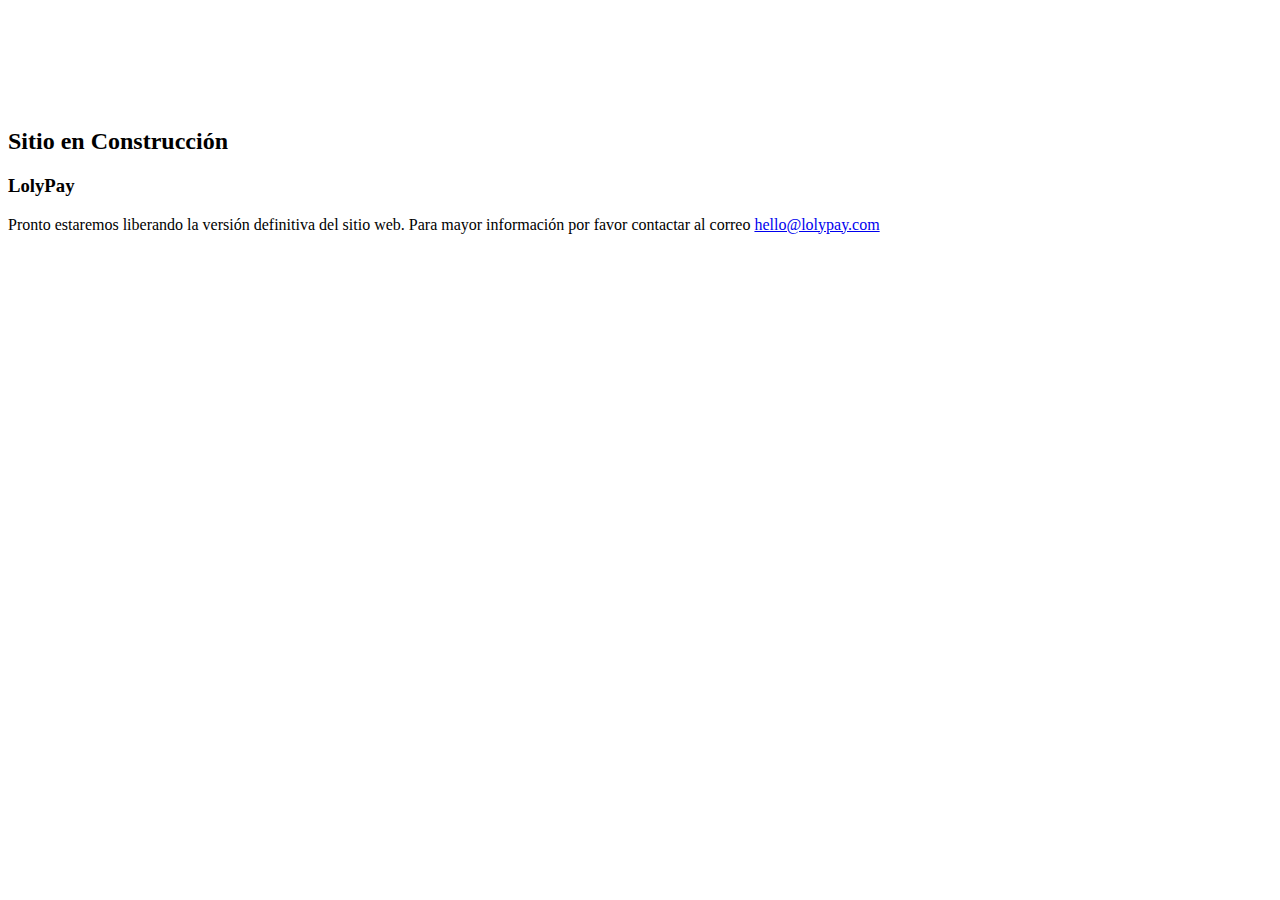
==== index.html @ 044367e9 "Cambia nombre del sitio." ====
<!doctype html>
<html lang="en">
  <head>
    <meta charset="utf-8">
    <meta name="viewport" content="width=device-width, initial-scale=1">
    <title>LolyPay</title>
    <link href="https://cdn.jsdelivr.net/npm/bootstrap@5.3.1/dist/css/bootstrap.min.css" rel="stylesheet" integrity="sha384-4bw+/aepP/YC94hEpVNVgiZdgIC5+VKNBQNGCHeKRQN+PtmoHDEXuppvnDJzQIu9" crossorigin="anonymous">
  </head>
  <body>
    <div class="container" style="margin-top: 10vh;">
        <div class="row">
            <div class="col-md-4 offset-md-4">
                <img src="static/images/under-constrution.png" class="img-fluid" alt="">
            </div>
        </div>
        <div class="row">
            <div class="col-md-6 offset-md-3">
                <h2 class="text-center">Sitio en Construcci&oacute;n</h6>
                <h3 class="text-center">LolyPay</h5>
                <p>Pronto estaremos liberando la versi&oacute;n definitiva del sitio web. Para mayor informaci&oacute;n por favor contactar al correo <a href="mailto: hello@lolypay.com">hello@lolypay.com</a></p>
            </div>
        </div>
    </div>
    <script src="https://cdn.jsdelivr.net/npm/bootstrap@5.3.1/dist/js/bootstrap.bundle.min.js" integrity="sha384-HwwvtgBNo3bZJJLYd8oVXjrBZt8cqVSpeBNS5n7C8IVInixGAoxmnlMuBnhbgrkm" crossorigin="anonymous"></script>
  </body>
</html>
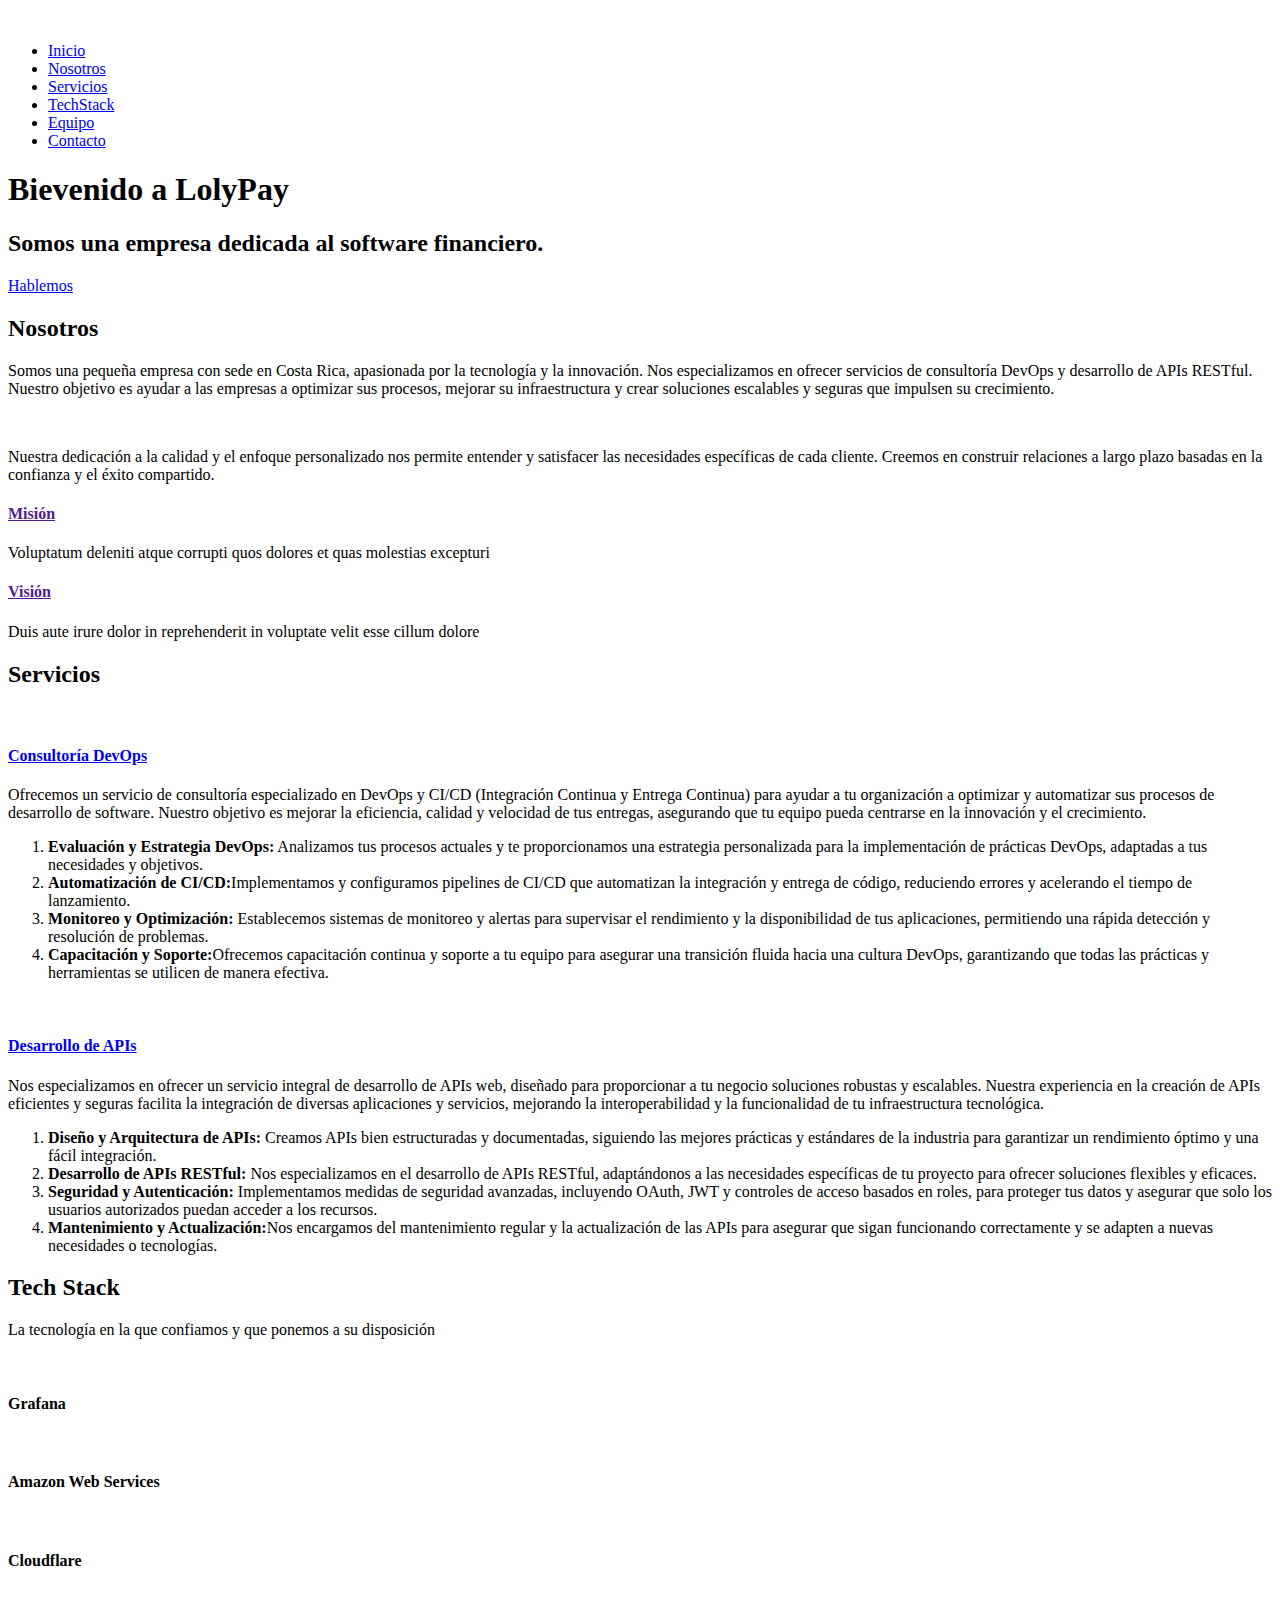
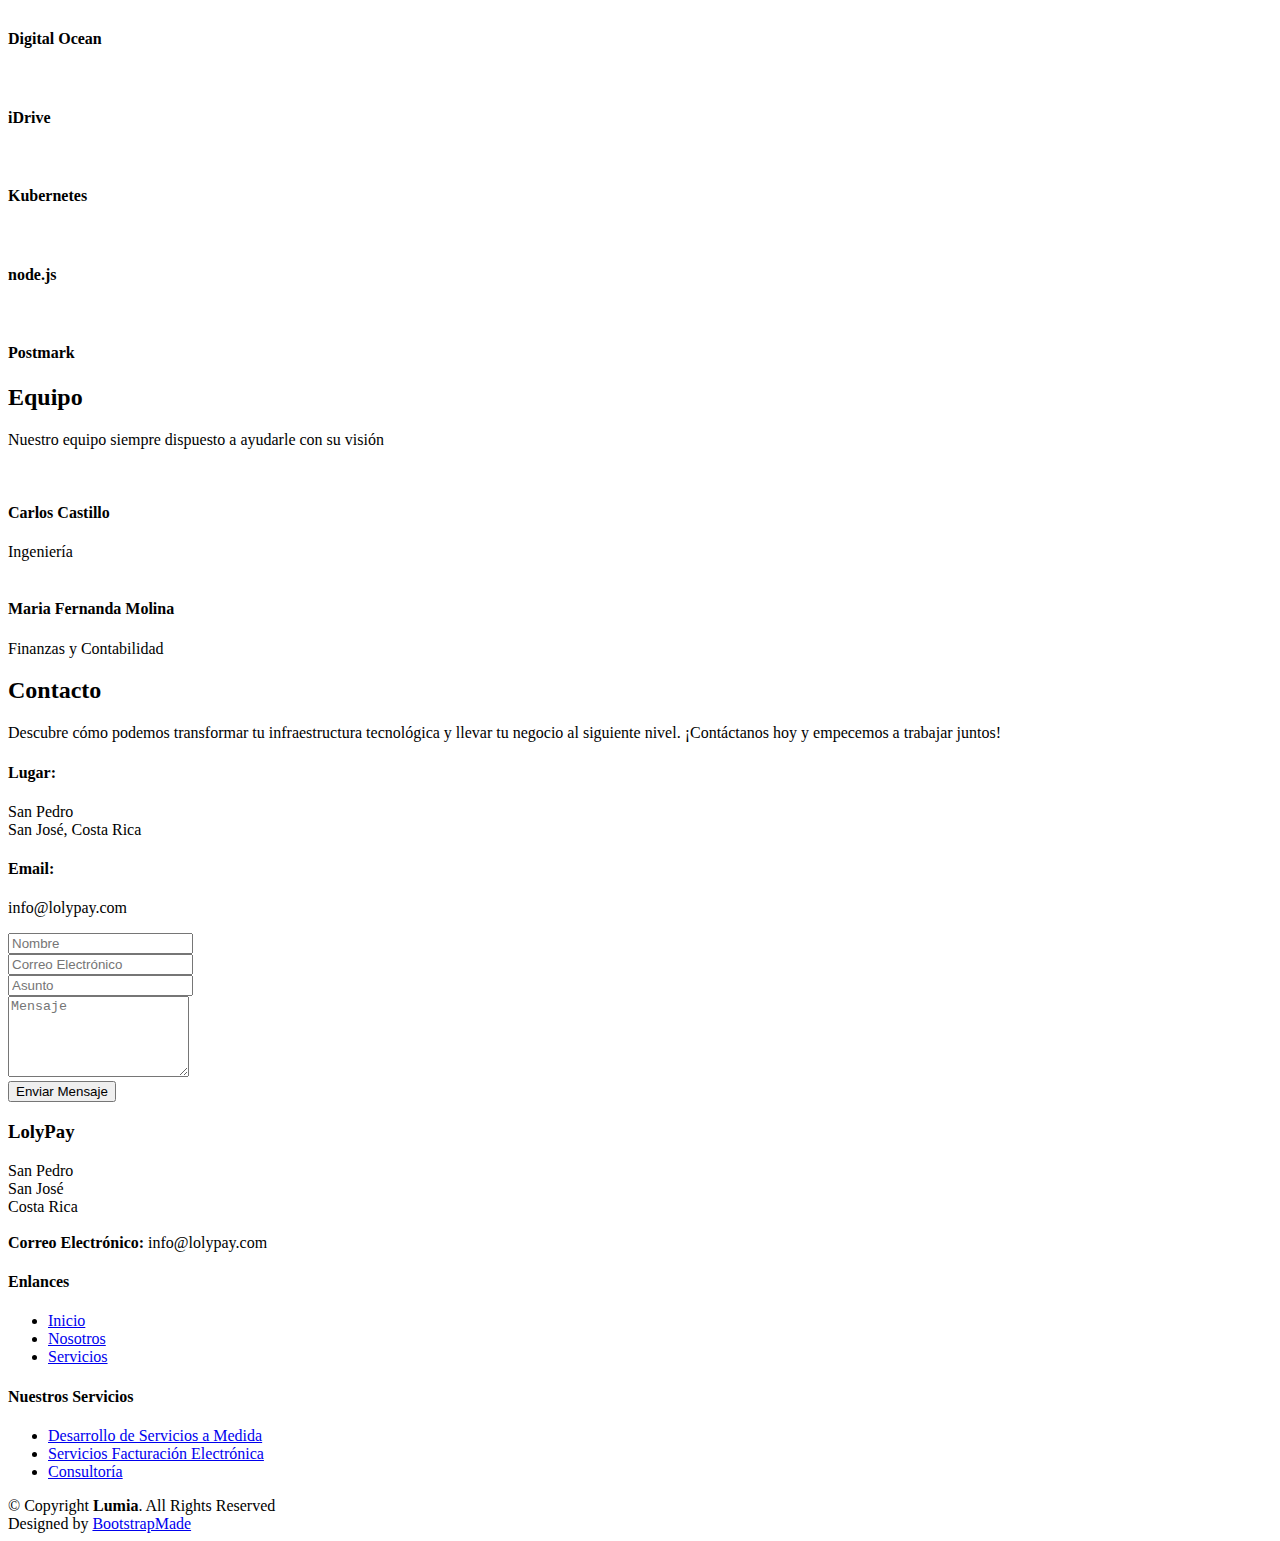
==== commit c37134ac: "Elimina validador php." ====
--- a/index.html
+++ b/index.html
@@ -1,26 +1,431 @@
-<!doctype html>
-<html lang="en">
-  <head>
-    <meta charset="utf-8">
-    <meta name="viewport" content="width=device-width, initial-scale=1">
-    <title>LolyPay</title>
-    <link href="https://cdn.jsdelivr.net/npm/bootstrap@5.3.1/dist/css/bootstrap.min.css" rel="stylesheet" integrity="sha384-4bw+/aepP/YC94hEpVNVgiZdgIC5+VKNBQNGCHeKRQN+PtmoHDEXuppvnDJzQIu9" crossorigin="anonymous">
-  </head>
-  <body>
-    <div class="container" style="margin-top: 10vh;">
-        <div class="row">
-            <div class="col-md-4 offset-md-4">
-                <img src="static/images/under-constrution.png" class="img-fluid" alt="">
-            </div>
-        </div>
-        <div class="row">
-            <div class="col-md-6 offset-md-3">
-                <h2 class="text-center">Sitio en Construcci&oacute;n</h6>
-                <h3 class="text-center">LolyPay</h5>
-                <p>Pronto estaremos liberando la versi&oacute;n definitiva del sitio web. Para mayor informaci&oacute;n por favor contactar al correo <a href="mailto: hello@lolypay.com">hello@lolypay.com</a></p>
-            </div>
-        </div>
-    </div>
-    <script src="https://cdn.jsdelivr.net/npm/bootstrap@5.3.1/dist/js/bootstrap.bundle.min.js" integrity="sha384-HwwvtgBNo3bZJJLYd8oVXjrBZt8cqVSpeBNS5n7C8IVInixGAoxmnlMuBnhbgrkm" crossorigin="anonymous"></script>
-  </body>
+<!DOCTYPE html>
+<html lang="en">
+
+<head>
+  <meta charset="utf-8">
+  <meta content="width=device-width, initial-scale=1.0" name="viewport">
+
+  <title>LolyPay - Software Financiero</title>
+  <meta content="" name="description">
+  <meta content="" name="keywords">
+
+  <!-- Favicons -->
+  <link href="assets/img/favicon.png" rel="icon">
+  <link href="assets/img/apple-touch-icon.png" rel="apple-touch-icon">
+
+  <!-- Google Fonts -->
+  <link href="https://fonts.googleapis.com/css?family=Open+Sans:300,300i,400,400i,600,600i,700,700i|Raleway:300,300i,400,400i,500,500i,600,600i,700,700i|Poppins:300,300i,400,400i,500,500i,600,600i,700,700i" rel="stylesheet">
+
+  <!-- Vendor CSS Files -->
+  <link href="assets/vendor/bootstrap/css/bootstrap.min.css" rel="stylesheet">
+  <link href="assets/vendor/bootstrap-icons/bootstrap-icons.css" rel="stylesheet">
+  <link href="assets/vendor/boxicons/css/boxicons.min.css" rel="stylesheet">
+  <link href="assets/vendor/glightbox/css/glightbox.min.css" rel="stylesheet">
+  <link href="assets/vendor/swiper/swiper-bundle.min.css" rel="stylesheet">
+
+  <!-- Template Main CSS File -->
+  <link href="assets/css/style.css" rel="stylesheet">
+</head>
+
+<body>
+
+  <!-- ======= Header ======= -->
+  <header id="header" class="fixed-top d-flex align-items-center">
+    <div class="container d-flex align-items-center">
+
+      <div class="logo me-auto">
+        <a href="index.html"><img src="assets/img/logo/logo_transparent_horizontal_nobuffer.png" alt="" class="img-fluid"></a>
+      </div>
+
+      <nav id="navbar" class="navbar order-last order-lg-0">
+        <ul>
+          <li><a class="nav-link scrollto active" href="#hero">Inicio</a></li>
+          <li><a class="nav-link scrollto" href="#about">Nosotros</a></li>
+          <li><a class="nav-link scrollto" href="#services">Servicios</a></li>
+          <li><a class="nav-link scrollto" href="#tech-stack">TechStack</a></li>
+          <li><a class="nav-link scrollto " href="#team">Equipo</a></li>
+          <li><a class="nav-link scrollto" href="#contact">Contacto</a></li>
+        </ul>
+        <i class="bi bi-list mobile-nav-toggle"></i>
+      </nav><!-- .navbar -->
+
+      <div class="header-social-links d-flex align-items-center">
+        <a href="#" class="instagram"><i class="bi bi-instagram"></i></a>
+      </div>
+
+    </div>
+  </header><!-- End Header -->
+
+  <!-- ======= Hero Section ======= -->
+  <section id="hero" class="d-flex flex-column justify-content-center align-items-center">
+    <div class="container text-center text-md-left" data-aos="fade-up">
+      <h1>Bievenido a <span>LolyPay</span></h1>
+      <h2>Somos una empresa dedicada al software financiero.</h2>
+      <a href="#contact" class="btn-get-started scrollto">Hablemos</a>
+    </div>
+  </section><!-- End Hero -->
+
+  <main id="main">
+
+    <!-- ======= What We Do Section ======= -->
+    <section id="about" class="what-we-do">
+      <div class="container">
+
+        <div class="section-title">
+          <h2>Nosotros</h2>
+          <p>Somos una pequeña empresa con sede en Costa Rica, apasionada por la tecnología y la innovación. Nos especializamos en ofrecer servicios de consultoría DevOps y desarrollo 
+            de APIs RESTful. Nuestro objetivo es ayudar a las empresas a optimizar sus procesos, mejorar su infraestructura y crear soluciones escalables y seguras que impulsen su crecimiento.</p>
+          <br/>  
+          <p>Nuestra dedicación a la calidad y el enfoque personalizado nos permite entender y satisfacer las necesidades específicas de cada cliente. Creemos en construir relaciones
+             a largo plazo basadas en la confianza y el éxito compartido.</p>
+        </div>
+
+        <div class="row">
+          <div class="col-lg-4 offset-lg-2 col-md-6 d-flex align-items-stretch">
+            <div class="icon-box">
+              <div class="icon"><i class="bi bi-award"></i></div>
+              <h4><a href="">Misión</a></h4>
+              <p>Voluptatum deleniti atque corrupti quos dolores et quas molestias excepturi</p>
+            </div>
+          </div>
+
+          <div class="col-lg-4 col-md-6 d-flex align-items-stretch mt-4 mt-md-0">
+            <div class="icon-box">
+              <div class="icon"><i class="bi bi-eye"></i></div>
+              <h4><a href="">Visión</a></h4>
+              <p>Duis aute irure dolor in reprehenderit in voluptate velit esse cillum dolore</p>
+            </div>
+          </div>
+
+        </div>
+
+      </div>
+    </section><!-- End What We Do Section -->
+
+    <!-- ======= Services Section ======= -->
+    <section id="services" class="services section-bg">
+      <div class="container">
+
+        <div class="section-title">
+          <h2>Servicios</h2>
+        </div>
+
+        <div class="row">
+
+
+          <div class="col-6">
+            <!-- ======= DevOps ======= -->
+            <div class="row">
+              <div class="col-12">
+                <div class="icon-box">
+                  <div class="image-container">
+                    <img src="assets/img/services/devops.png" class="img-fluid" alt="">
+                  </div>
+                  <h4><a href="#">Consultoría DevOps</a></h4>
+                  <p>Ofrecemos un servicio de consultoría especializado en DevOps y CI/CD (Integración Continua y Entrega Continua) 
+                    para ayudar a tu organización a optimizar y automatizar sus procesos de desarrollo de software. Nuestro objetivo 
+                    es mejorar la eficiencia, calidad y velocidad de tus entregas, asegurando que tu equipo pueda centrarse en la innovación y el crecimiento.</p>
+                    <ol>
+                      <li><strong>Evaluación y Estrategia DevOps:</strong> Analizamos tus procesos actuales y te proporcionamos una estrategia 
+                        personalizada para la implementación de prácticas DevOps, adaptadas a tus necesidades y objetivos.</li>
+                      <li><strong>Automatización de CI/CD:</strong>Implementamos y configuramos pipelines de CI/CD que automatizan la integración
+                        y entrega de código, reduciendo errores y acelerando el tiempo de lanzamiento.</li>
+                      <li><strong>Monitoreo y Optimización: </strong>Establecemos sistemas de monitoreo y alertas para supervisar el rendimiento
+                        y la disponibilidad de tus aplicaciones, permitiendo una rápida detección y resolución de problemas.</li>
+                      <li><strong>Capacitación y Soporte:</strong>Ofrecemos capacitación continua y soporte a tu equipo para asegurar una transición 
+                        fluida hacia una cultura DevOps, garantizando que todas las prácticas y herramientas se utilicen de manera efectiva.</li>
+                    </ol>
+                </div>
+              </div>
+
+            </div>
+            <!-- ======= DevOps ======= -->
+          </div>
+
+
+          <div class="col-6">
+            <!-- ======= APIs Restful ======= -->
+          <div class="row">
+
+            <div class="col-12">
+              <div class="icon-box">
+                <div class="image-container">
+                  <img src="assets/img/services/apis.png" class="img-fluid" alt="">
+                </div>
+                <h4><a href="#">Desarrollo de APIs</a></h4>
+                <p>Nos especializamos en ofrecer un servicio integral de desarrollo de APIs web, diseñado para proporcionar a tu negocio soluciones robustas y escalables. Nuestra experiencia en la creación de APIs eficientes y 
+                  seguras facilita la integración de diversas aplicaciones y servicios, mejorando la interoperabilidad y la funcionalidad de tu infraestructura tecnológica.</p>
+                  <ol>
+                    <li><strong>Diseño y Arquitectura de APIs: </strong> Creamos APIs bien estructuradas y documentadas, siguiendo las mejores prácticas y estándares de la industria para garantizar un 
+                      rendimiento óptimo y una fácil integración.</li>
+                    <li><strong>Desarrollo de APIs RESTful: </strong>Nos especializamos en el desarrollo de APIs RESTful, adaptándonos a las necesidades específicas de tu proyecto para ofrecer soluciones 
+                      flexibles y eficaces.</li>
+                    <li><strong>Seguridad y Autenticación: </strong>Implementamos medidas de seguridad avanzadas, incluyendo OAuth, JWT y controles de acceso basados en roles, para proteger tus datos y 
+                      asegurar que solo los usuarios autorizados puedan acceder a los recursos.</li>
+                    <li><strong>Mantenimiento y Actualización:</strong>Nos encargamos del mantenimiento regular y la actualización de las APIs para asegurar que sigan funcionando correctamente y se adapten 
+                      a nuevas necesidades o tecnologías.</li>
+                  </ol>
+              </div>
+            </div>
+
+          </div>
+          <!-- ======= APIs Restful ======= -->
+          </div>
+
+
+        </div>
+
+
+      </div>
+    </section><!-- End Services Section -->
+
+    <!-- ======= TechStack Section ======= -->
+    <section id="tech-stack" class="tech-stack what-we-do">
+      <div class="container">
+
+        <div class="section-title">
+          <h2>Tech Stack</h2>
+          <p>La tecnología en la que confiamos y que ponemos a su disposición</p>
+        </div>
+
+        <div class="tech-stack-slider swiper" data-aos="fade-up" data-aos-delay="100">
+          <div class="swiper-wrapper">
+
+            <div class="swiper-slide">
+              <div class="tech-stack-item">
+                <img src="assets/img/tech-stack/grafana.png" height="90"  alt="">
+                <h4>Grafana</h4>
+              </div>
+            </div><!-- End testimonial item -->
+
+            <div class="swiper-slide">
+              <div class="tech-stack-item">
+                <img src="assets/img/tech-stack/aws.png" height="90"  alt="">
+                <h4>Amazon Web Services</h4>
+              </div>
+            </div><!-- End testimonial item -->
+
+            <div class="swiper-slide">
+              <div class="tech-stack-item">
+                <img src="assets/img/tech-stack/cloudflare.png" height="90" alt="">
+                <h4>Cloudflare</h4>
+              </div>
+            </div><!-- End testimonial item -->
+
+            <div class="swiper-slide">
+              <div class="tech-stack-item">
+                <img src="assets/img/tech-stack/digitalocean.png" height="90" alt="">
+                <h4>Digital Ocean</h4>
+              </div>
+            </div><!-- End testimonial item -->
+
+            <div class="swiper-slide">
+              <div class="tech-stack-item">
+                <img src="assets/img/tech-stack/idrive.png" height="90" alt="">
+                <h4>iDrive</h4>
+              </div>
+            </div><!-- End testimonial item -->
+
+            <div class="swiper-slide">
+              <div class="tech-stack-item">
+                <img src="assets/img/tech-stack/k8s.png" height="90" alt="">
+                <h4>Kubernetes</h4>
+              </div>
+            </div><!-- End testimonial item -->
+
+            <div class="swiper-slide">
+              <div class="tech-stack-item">
+                <img src="assets/img/tech-stack/nodejs.png" height="90" alt="">
+                <h4>node.js</h4>
+              </div>
+            </div><!-- End testimonial item -->
+
+            <div class="swiper-slide">
+              <div class="tech-stack-item">
+                <img src="assets/img/tech-stack/postmark.png" height="90" class="testimonial-img" alt="">
+                <h4>Postmark</h4>
+              </div>
+            </div><!-- End testimonial item -->
+
+          </div>
+          <div class="swiper-pagination"></div>
+        </div>
+
+      </div>
+    </section><!-- End What We Do Section -->
+
+    <!-- ======= Team Section ======= -->
+    <section id="team" class="team">
+      <div class="container">
+
+        <div class="section-title">
+          <h2>Equipo</h2>
+          <p>Nuestro equipo siempre dispuesto a ayudarle con su visi&oacute;n</p>
+        </div>
+
+        <div class="row">
+          <div class="col-lg-4 offset-lg-2 col-md-6 d-flex align-items-center">
+            <div class="member">
+              <img src="assets/img/team/man.jpg" alt="">
+              <h4>Carlos Castillo</h4>
+              <span>Ingeniería</span>
+              <div class="social">
+                <a href="https://github.com/caco0516" target="_blank"><i class="bi bi-github"></i></a>
+                <a href="https://www.linkedin.com/in/castillooporta/" target="_blank"><i class="bi bi-linkedin"></i></a>
+              </div>
+            </div>
+          </div>
+
+          <div class="col-lg-4 col-md-6 d-flex align-items-center">
+            <div class="member">
+              <img src="assets/img/team/woman.jpg" alt="">
+              <h4>Maria Fernanda Molina</h4>
+              <span>Finanzas y Contabilidad</span>
+              <div class="social">
+                <a href="https://www.linkedin.com/in/fernanda-molina-792569203/"><i class="bi bi-linkedin"></i></a>
+              </div>
+            </div>
+          </div>
+
+        </div>
+
+      </div>
+    </section><!-- End Team Section -->
+
+    <!-- ======= Contact Section ======= -->
+    <section id="contact" class="contact section-bg">
+      <div class="container">
+
+        <div class="section-title">
+          <h2>Contacto</h2>
+          <p>Descubre cómo podemos transformar tu infraestructura tecnológica y llevar tu negocio al siguiente nivel. ¡Contáctanos hoy y empecemos a trabajar juntos!</p>
+        </div>
+
+        <div class="row mt-5 justify-content-center">
+
+          <div class="col-lg-10">
+
+            <div class="info-wrap">
+              <div class="row">
+                <div class="col-lg-4 offset-lg-2 info">
+                  <i class="bi bi-geo-alt"></i>
+                  <h4>Lugar:</h4>
+                  <p>San Pedro<br>San Jos&eacute;, Costa Rica</p>
+                </div>
+
+                <div class="col-lg-4 info mt-4 mt-lg-0">
+                  <i class="bi bi-envelope"></i>
+                  <h4>Email:</h4>
+                  <p>info@lolypay.com</p>
+                </div>
+              </div>
+            </div>
+
+          </div>
+
+        </div>
+
+        <div class="row mt-5 justify-content-center">
+          <div class="col-lg-10">
+            <form name="contact" method="post" role="form" class="php-email-form" netlify>
+              <div class="row">
+                <div class="col-md-6 form-group">
+                  <input type="text" name="name" class="form-control" id="name" placeholder="Nombre" required>
+                </div>
+                <div class="col-md-6 form-group mt-3 mt-md-0">
+                  <input type="email" class="form-control" name="email" id="email" placeholder="Correo Electrónico" required>
+                </div>
+              </div>
+              <div class="form-group mt-3">
+                <input type="text" class="form-control" name="subject" id="subject" placeholder="Asunto" required>
+              </div>
+              <div class="form-group mt-3">
+                <textarea class="form-control" name="message" rows="5" placeholder="Mensaje" required></textarea>
+              </div>
+              <div class="text-center"><button type="submit">Enviar Mensaje</button></div>
+            </form>
+          </div>
+
+        </div>
+
+      </div>
+    </section><!-- End Contact Section -->
+
+  </main><!-- End #main -->
+
+  <!-- ======= Footer ======= -->
+  <footer id="footer">
+
+    <div class="footer-top">
+      <div class="container">
+        <div class="row">
+
+          <div class="col-lg-3 col-md-6 footer-contact">
+            <h3>LolyPay</h3>
+            <p>
+              San Pedro <br>
+              San José<br>
+              Costa Rica <br><br>
+              <strong>Correo Electrónico:</strong> info@lolypay.com<br>
+            </p>
+          </div>
+
+          <div class="col-lg-2 col-md-6 footer-links">
+            <h4>Enlances</h4>
+            <ul>
+              <li><i class="bx bx-chevron-right"></i> <a href="#">Inicio</a></li>
+              <li><i class="bx bx-chevron-right"></i> <a href="#">Nosotros</a></li>
+              <li><i class="bx bx-chevron-right"></i> <a href="#">Servicios</a></li>
+            </ul>
+          </div>
+
+          <div class="col-lg-3 col-md-6 footer-links">
+            <h4>Nuestros Servicios</h4>
+            <ul>
+              <li><i class="bx bx-chevron-right"></i> <a href="#">Desarrollo de Servicios a Medida</a></li>
+              <li><i class="bx bx-chevron-right"></i> <a href="#">Servicios Facturación Electrónica</a></li>
+              <li><i class="bx bx-chevron-right"></i> <a href="#">Consultoría</a></li>
+            </ul>
+          </div>
+
+        </div>
+      </div>
+    </div>
+
+    <div class="container d-md-flex py-4">
+
+      <div class="me-md-auto text-center text-md-start">
+        <div class="copyright">
+          &copy; Copyright <strong><span>Lumia</span></strong>. All Rights Reserved
+        </div>
+        <div class="credits">
+          <!-- All the links in the footer should remain intact. -->
+          <!-- You can delete the links only if you purchased the pro version. -->
+          <!-- Licensing information: https://bootstrapmade.com/license/ -->
+          <!-- Purchase the pro version with working PHP/AJAX contact form: https://bootstrapmade.com/lumia-bootstrap-business-template/ -->
+          Designed by <a href="https://bootstrapmade.com/">BootstrapMade</a>
+        </div>
+      </div>
+      <div class="social-links text-center text-md-right pt-3 pt-md-0">
+        <a href="#" class="twitter"><i class="bx bxl-twitter"></i></a>
+        <a href="#" class="instagram"><i class="bx bxl-instagram"></i></a>
+      </div>
+    </div>
+  </footer><!-- End Footer -->
+
+  <a href="#" class="back-to-top d-flex align-items-center justify-content-center"><i class="bi bi-arrow-up-short"></i></a>
+
+  <!-- Vendor JS Files -->
+  <script src="assets/vendor/purecounter/purecounter_vanilla.js"></script>
+  <script src="assets/vendor/bootstrap/js/bootstrap.bundle.min.js"></script>
+  <script src="assets/vendor/glightbox/js/glightbox.min.js"></script>
+  <script src="assets/vendor/isotope-layout/isotope.pkgd.min.js"></script>
+  <script src="assets/vendor/swiper/swiper-bundle.min.js"></script>
+  <script src="assets/vendor/waypoints/noframework.waypoints.js"></script>
+
+  <!-- Template Main JS File -->
+  <script src="assets/js/main.js"></script>
+
+</body>
+
 </html>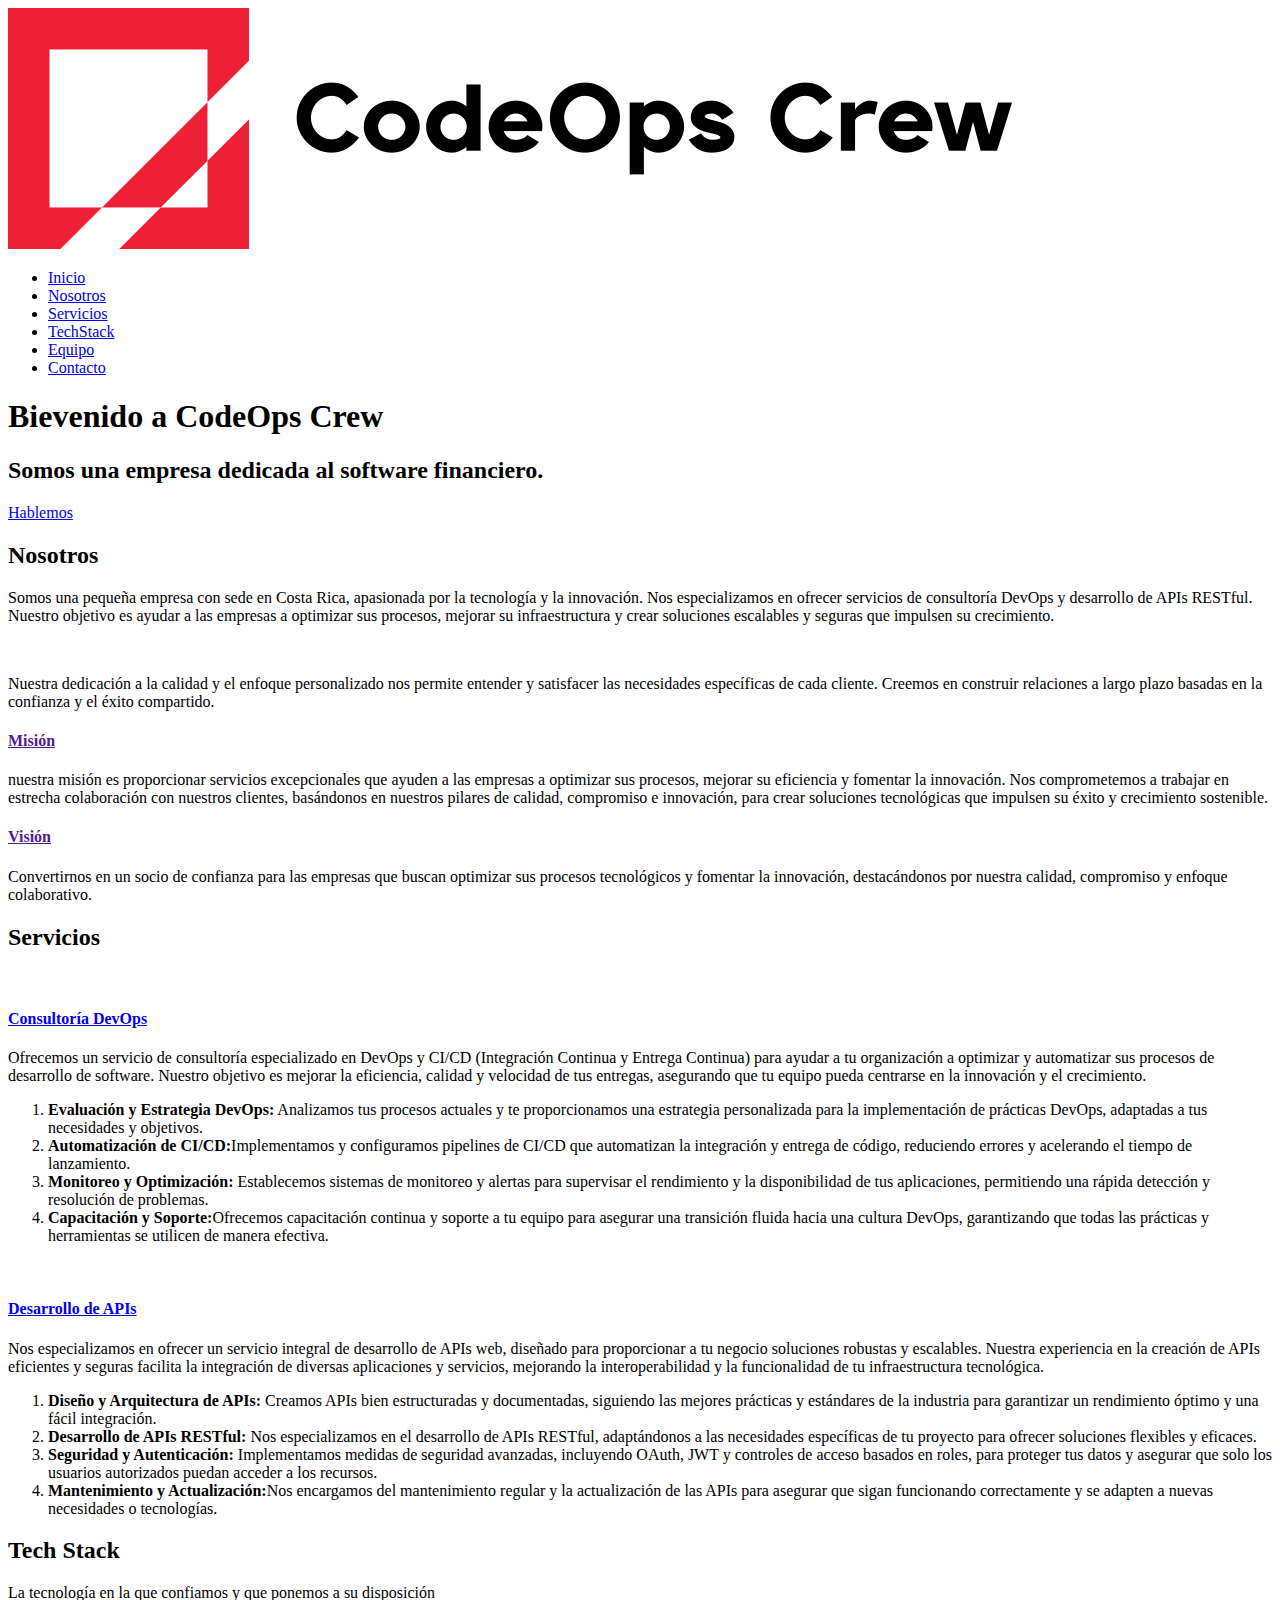
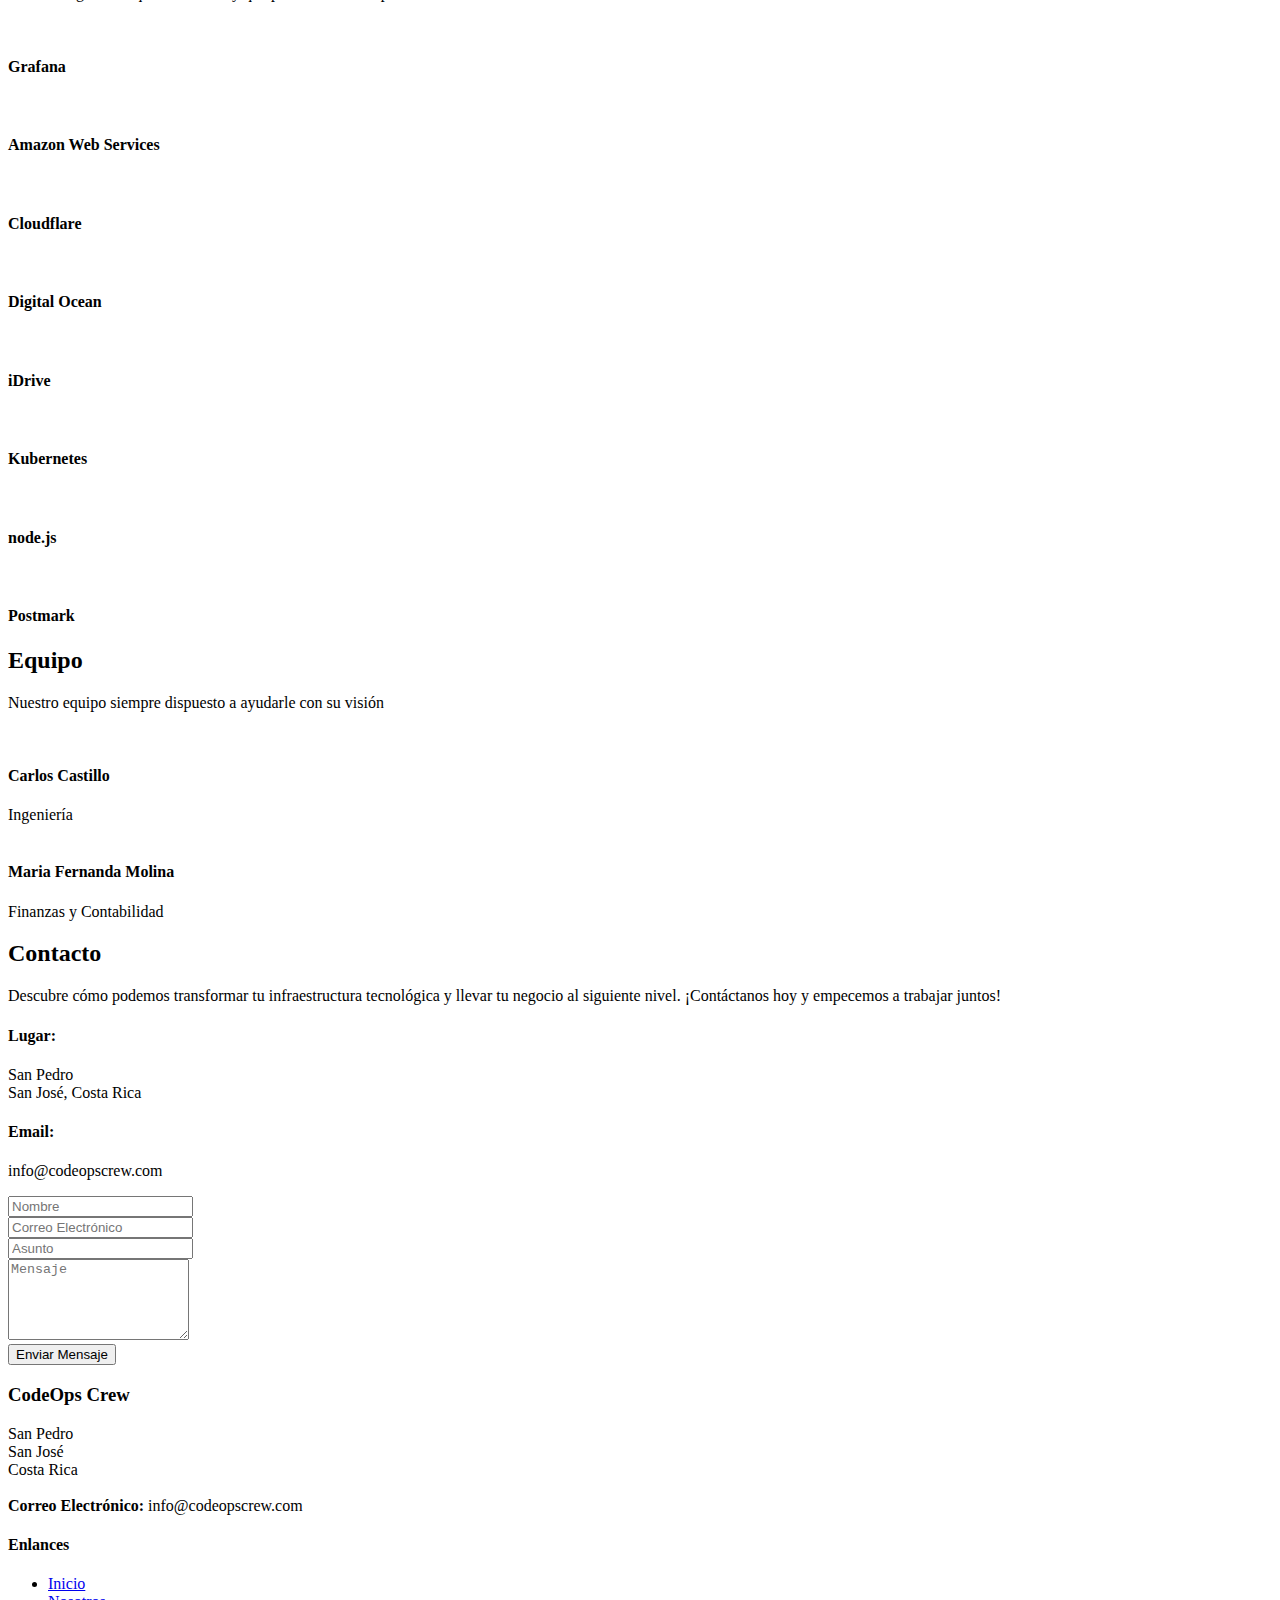
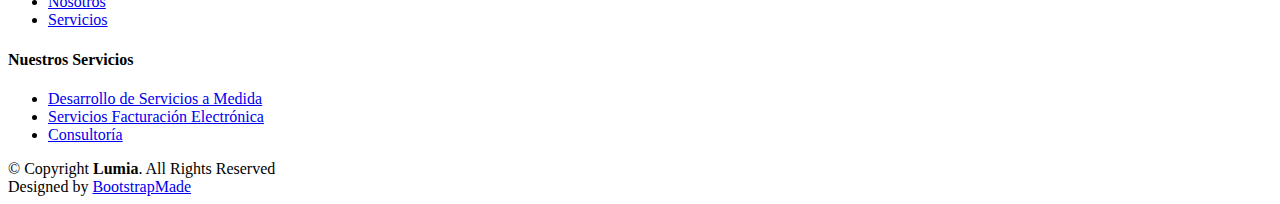
==== commit d7089e97: "Cambia el nombre de la empresa." ====
--- a/index.html
+++ b/index.html
@@ -5,9 +5,9 @@
   <meta charset="utf-8">
   <meta content="width=device-width, initial-scale=1.0" name="viewport">
 
-  <title>LolyPay - Software Financiero</title>
-  <meta content="" name="description">
-  <meta content="" name="keywords">
+  <title>CodeOps Crew</title>
+  <meta content="devops, consultoria, costa rica" name="description">
+  <meta content="costa rica, devops, consultoria, api, software" name="keywords">
 
   <!-- Favicons -->
   <link href="assets/img/favicon.png" rel="icon">
@@ -59,7 +59,7 @@
   <!-- ======= Hero Section ======= -->
   <section id="hero" class="d-flex flex-column justify-content-center align-items-center">
     <div class="container text-center text-md-left" data-aos="fade-up">
-      <h1>Bievenido a <span>LolyPay</span></h1>
+      <h1>Bievenido a <span>CodeOps Crew</span></h1>
       <h2>Somos una empresa dedicada al software financiero.</h2>
       <a href="#contact" class="btn-get-started scrollto">Hablemos</a>
     </div>
@@ -85,7 +85,9 @@
             <div class="icon-box">
               <div class="icon"><i class="bi bi-award"></i></div>
               <h4><a href="">Misión</a></h4>
-              <p>Voluptatum deleniti atque corrupti quos dolores et quas molestias excepturi</p>
+              <p>nuestra misión es proporcionar servicios excepcionales que ayuden a las empresas a optimizar sus procesos, mejorar su eficiencia y 
+                fomentar la innovación. Nos comprometemos a trabajar en estrecha colaboración con nuestros clientes, basándonos en nuestros pilares de calidad, 
+                compromiso e innovación, para crear soluciones tecnológicas que impulsen su éxito y crecimiento sostenible.</p>
             </div>
           </div>
 
@@ -93,7 +95,8 @@
             <div class="icon-box">
               <div class="icon"><i class="bi bi-eye"></i></div>
               <h4><a href="">Visión</a></h4>
-              <p>Duis aute irure dolor in reprehenderit in voluptate velit esse cillum dolore</p>
+              <p>Convertirnos en un socio de confianza para las empresas que buscan optimizar sus procesos tecnológicos y fomentar la innovación, 
+                destacándonos por nuestra calidad, compromiso y enfoque colaborativo.</p>
             </div>
           </div>
 
@@ -113,7 +116,7 @@
         <div class="row">
 
 
-          <div class="col-6">
+          <div class="col-12 col-lg-6 col-xl-6">
             <!-- ======= DevOps ======= -->
             <div class="row">
               <div class="col-12">
@@ -143,7 +146,7 @@
           </div>
 
 
-          <div class="col-6">
+          <div class="col-12 col-lg-6 col-xl-6">
             <!-- ======= APIs Restful ======= -->
           <div class="row">
 
@@ -316,7 +319,7 @@
                 <div class="col-lg-4 info mt-4 mt-lg-0">
                   <i class="bi bi-envelope"></i>
                   <h4>Email:</h4>
-                  <p>info@lolypay.com</p>
+                  <p>info@codeopscrew.com</p>
                 </div>
               </div>
             </div>
@@ -361,12 +364,12 @@
         <div class="row">
 
           <div class="col-lg-3 col-md-6 footer-contact">
-            <h3>LolyPay</h3>
+            <h3>CodeOps Crew</h3>
             <p>
               San Pedro <br>
               San José<br>
               Costa Rica <br><br>
-              <strong>Correo Electrónico:</strong> info@lolypay.com<br>
+              <strong>Correo Electrónico:</strong> info@codeopscrew.com<br>
             </p>
           </div>
 
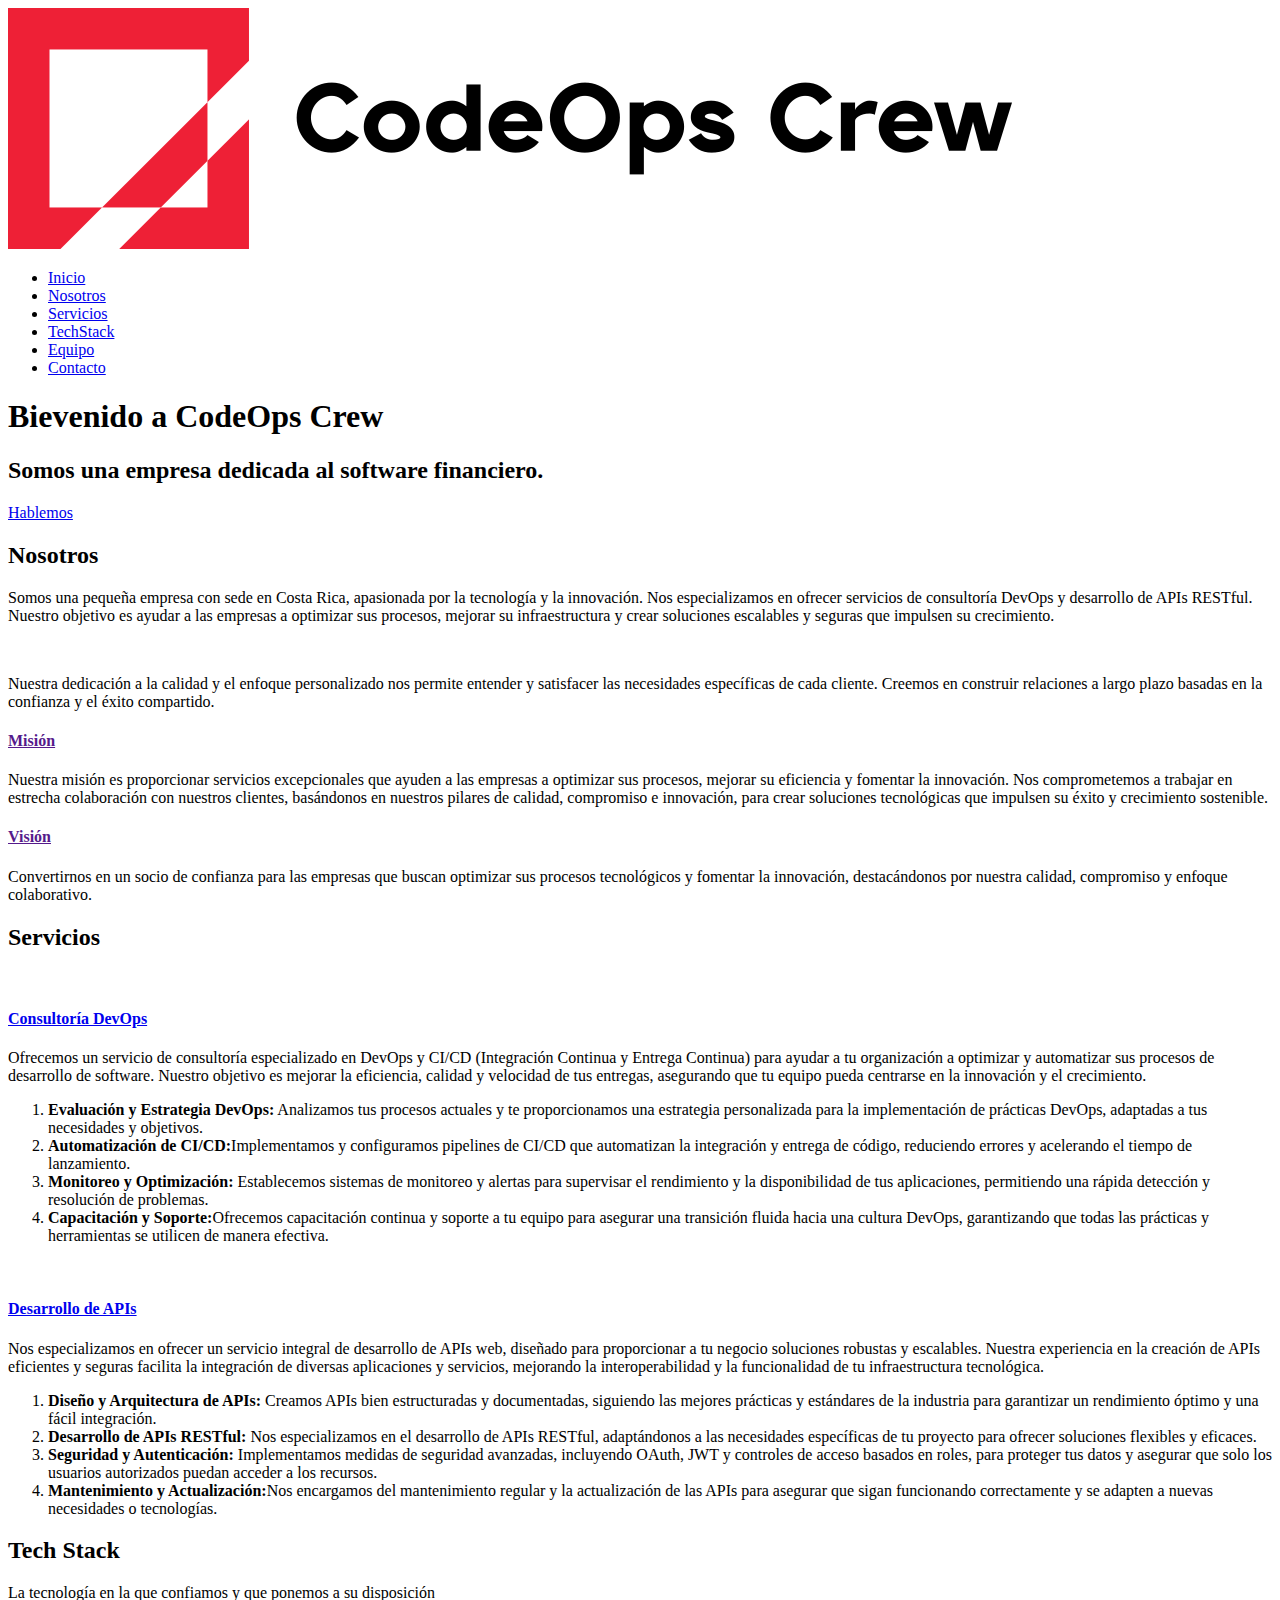
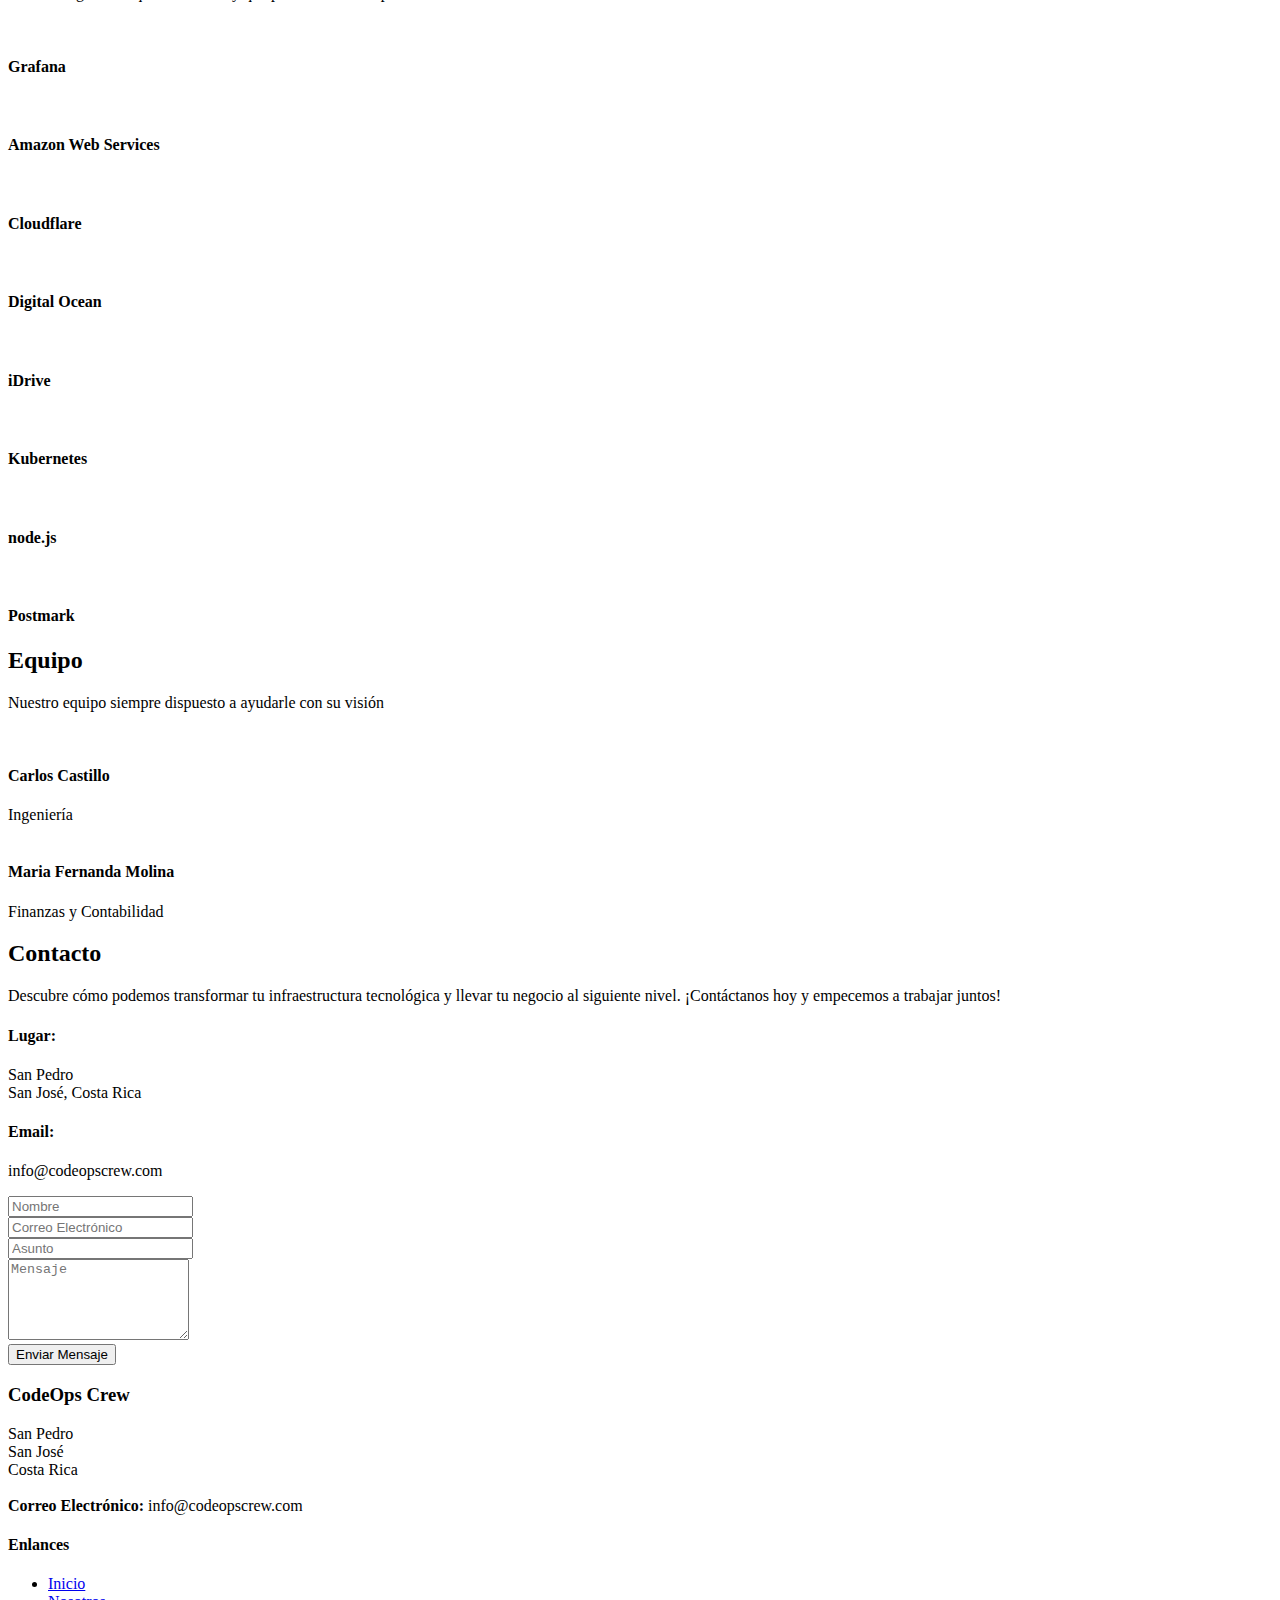
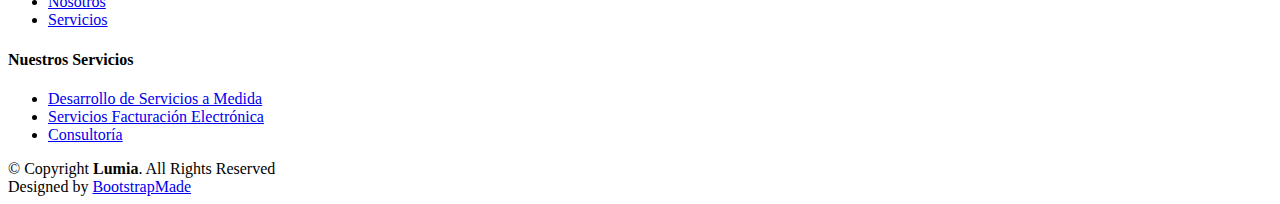
==== commit 0f6f8ed0: "Agrega enlance social a linkedin" ====
--- a/index.html
+++ b/index.html
@@ -50,7 +50,7 @@
       </nav><!-- .navbar -->
 
       <div class="header-social-links d-flex align-items-center">
-        <a href="#" class="instagram"><i class="bi bi-instagram"></i></a>
+        <a href="https://www.linkedin.com/company/codeopscrew/about" class="instagram"><i class="bi bi-linkedin"></i></a>
       </div>
 
     </div>
@@ -85,7 +85,7 @@
             <div class="icon-box">
               <div class="icon"><i class="bi bi-award"></i></div>
               <h4><a href="">Misión</a></h4>
-              <p>nuestra misión es proporcionar servicios excepcionales que ayuden a las empresas a optimizar sus procesos, mejorar su eficiencia y 
+              <p>Nuestra misión es proporcionar servicios excepcionales que ayuden a las empresas a optimizar sus procesos, mejorar su eficiencia y 
                 fomentar la innovación. Nos comprometemos a trabajar en estrecha colaboración con nuestros clientes, basándonos en nuestros pilares de calidad, 
                 compromiso e innovación, para crear soluciones tecnológicas que impulsen su éxito y crecimiento sostenible.</p>
             </div>
@@ -410,8 +410,7 @@
         </div>
       </div>
       <div class="social-links text-center text-md-right pt-3 pt-md-0">
-        <a href="#" class="twitter"><i class="bx bxl-twitter"></i></a>
-        <a href="#" class="instagram"><i class="bx bxl-instagram"></i></a>
+        <a href="https://www.linkedin.com/company/codeopscrew/about" class="instagram"><i class="bi bi-linkedin"></i></a>
       </div>
     </div>
   </footer><!-- End Footer -->
